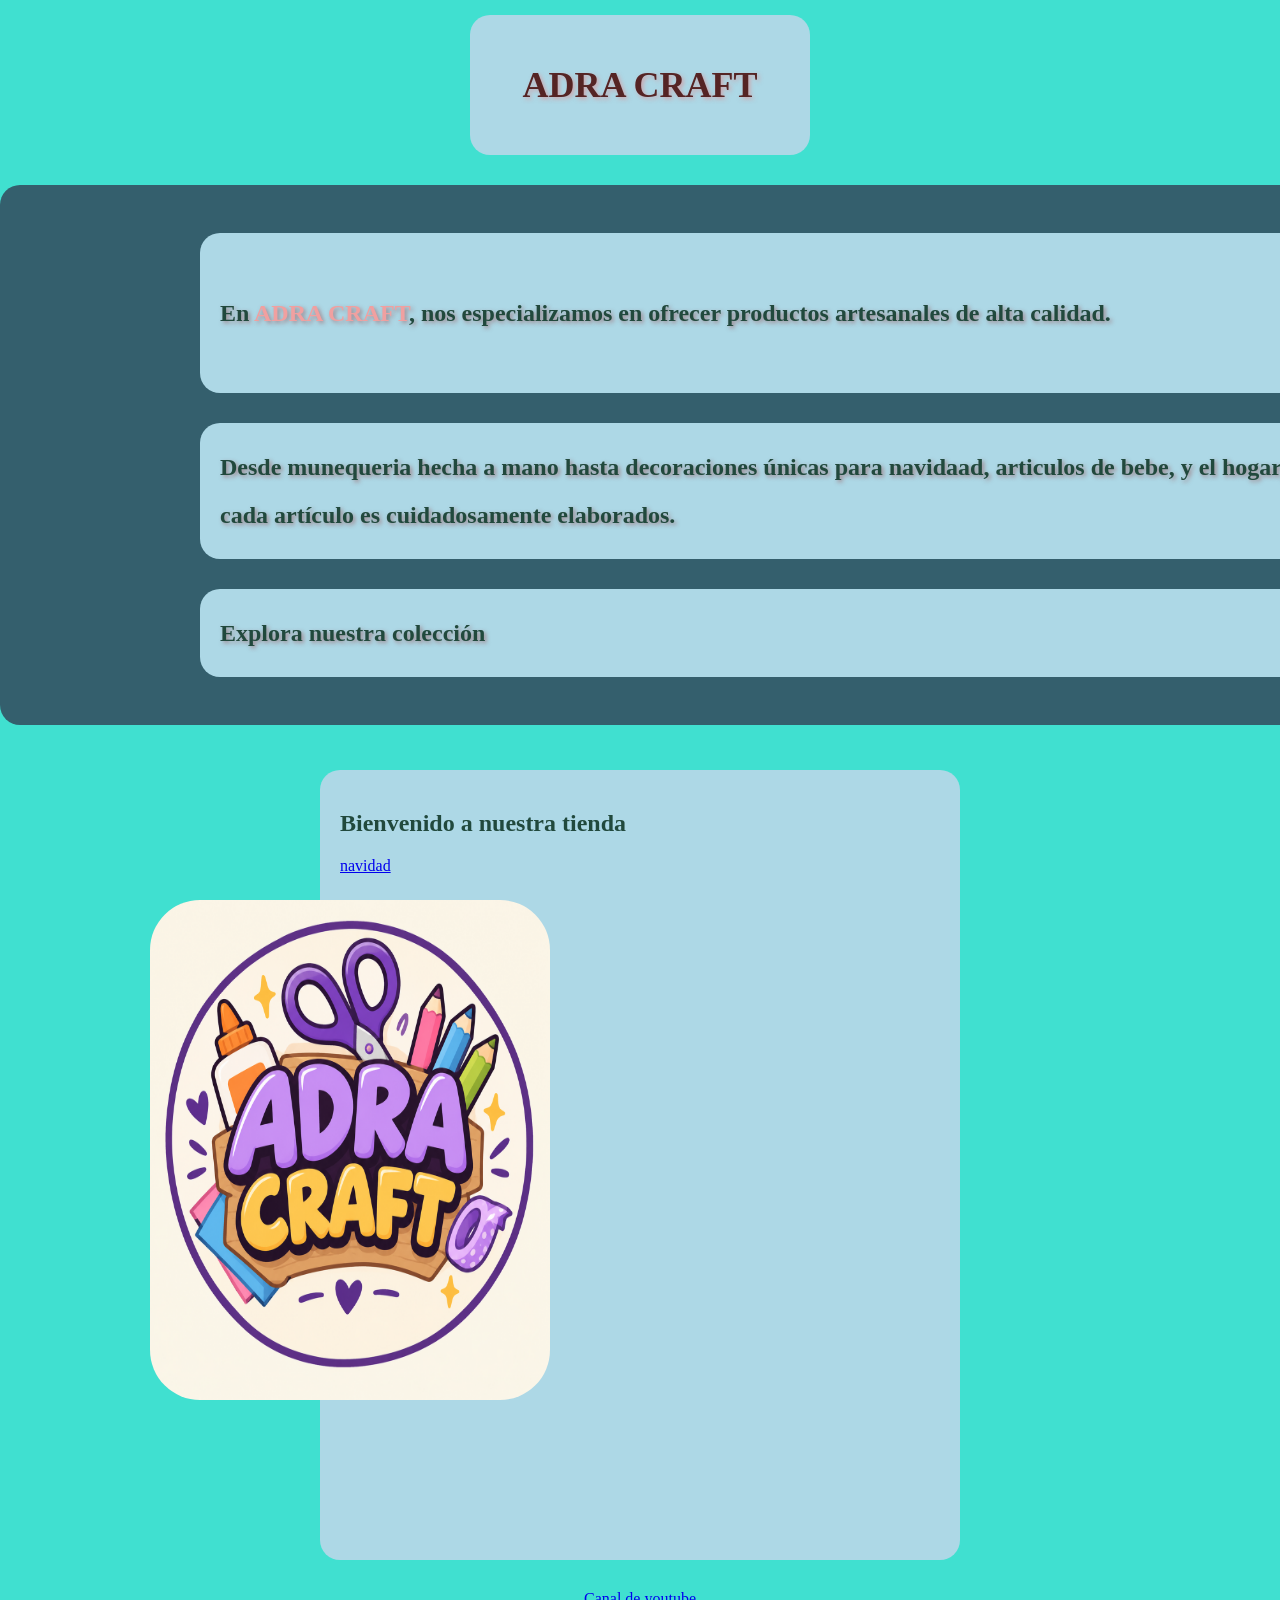
==== index.html @ d40aa236 "Add files via upload" ====
<!DOCTYPE html>
<html lang="en">
<head> 
    <meta charset="UTF-8">
    <link rel="stylesheet" href="estiloweb.css">
    <link rel="stylesheet" href="estilo1.css">
    <meta name="viewport" content="width=device-width, initial-scale=1.0">
    <link rel="icon" type="image/png" href="../imagen/logo-tipo.png">
    <title>ADRA CRAFT</title>
</head>

<body>

    <div  class="titulo">
    <h1>ADRA CRAFT</h1>
</div>
<div  class="subtitulo">
    <h3>
        <div class="subtitulo1">
        En <span>ADRA CRAFT</span>, nos especializamos en ofrecer productos artesanales de alta calidad. 
        </div>
        <div class="subtitulo2">
        Desde munequeria  hecha a mano hasta decoraciones únicas para navidaad, articulos de bebe, y  el hogar, cada artículo es cuidadosamente elaborados. 
        </div>
        <div class="subtitulo3">
        Explora nuestra colección 
        </div>
    </h3>
    </div>

<div class="bienvenido">
    <h2>Bienvenido a nuestra tienda</h2>
<a href="./pagina2/index.html">navidad</a>
</div>
<img src="./imagen/Logo.png" alt="Logo" class="logo">

<img src="./imagen/logo2.png" alt="Logo" class="logo2">


<a href="https://www.youtube.com/@MrALGIA">Canal de youtube</a> 





</body>
</html>
---- estiloweb.css ----
body {
    background-color: #70f8d6;
     margin: 0;
    min-height: 100vh;
    background-color: turquoise;

    display: flex;
    flex-direction: column;
    align-items: center;
}

div {
    background-color: lightblue;
    color: #21493d;
    margin: 30px;
    padding: 20px;
    border-radius: 20px;
    Width: 300px;

}

.titulo {
    width: 300px;
    height: 100px;
    background-color: lightblue;
    border-radius: 20px;

    margin: 15px auto;

    display: flex;
    justify-content: center;
    align-items: center;
}

.subtitulo {
    width: 1500px;
    height: 500px;
    border-radius: 20px;

    background-color: rgb(52, 95, 109);
    color: #21493d;
    margin: 30px;

    margin: 15px auto;

    display: flex;
    justify-content: center;
    align-items: center;
}
.subtitulo1 {
    width: 1100px;
    
}
.subtitulo2 {
    width: 1100px;
    
}
.subtitulo3 {
    width: 1100px;
    
}
.bienvenido {
    width: 600px;
    height: 750px;
}
.logo {
  width: 2500px;
  height: 600px;
  object-fit: cover;
  border-radius: 50px;

   position: absolute;
    left: 150px;
    top: 900px;
    width: 400px;
    height: 500px;
    object-fit: fill;
}

.logo2 {
  width: 1500px;
  height: 600px;
  object-fit: contain;
  border-radius: 50px;

  position: absolute;
    left: 1350px;
    top: 900px;
    width: 400px;
    height: 500px;
    object-fit: fill;
}
---- estilo1.css ----
h1 {
    color: #552424;
    font-size: 36px;
    line-height: 1.5;
    font-family: "Fancy" , cursive;
    text-align: center;
    text-shadow: 2px 2px 4px rgba(238, 117, 117, 0.5);
  
}

h3 {
    color: #552424;
    font-size: 24px;
    line-height: 1.5;
    font-family: "Fancy" , cursive;
    line-height: 2;
    text-shadow: 2px 2px 4px rgba(146, 48, 48, 0.5);
    span {
        color: #f0a0a0;
        font-size: 24px;
        line-height: 5;
        font-family: "Fancy" , cursive;
    }
}
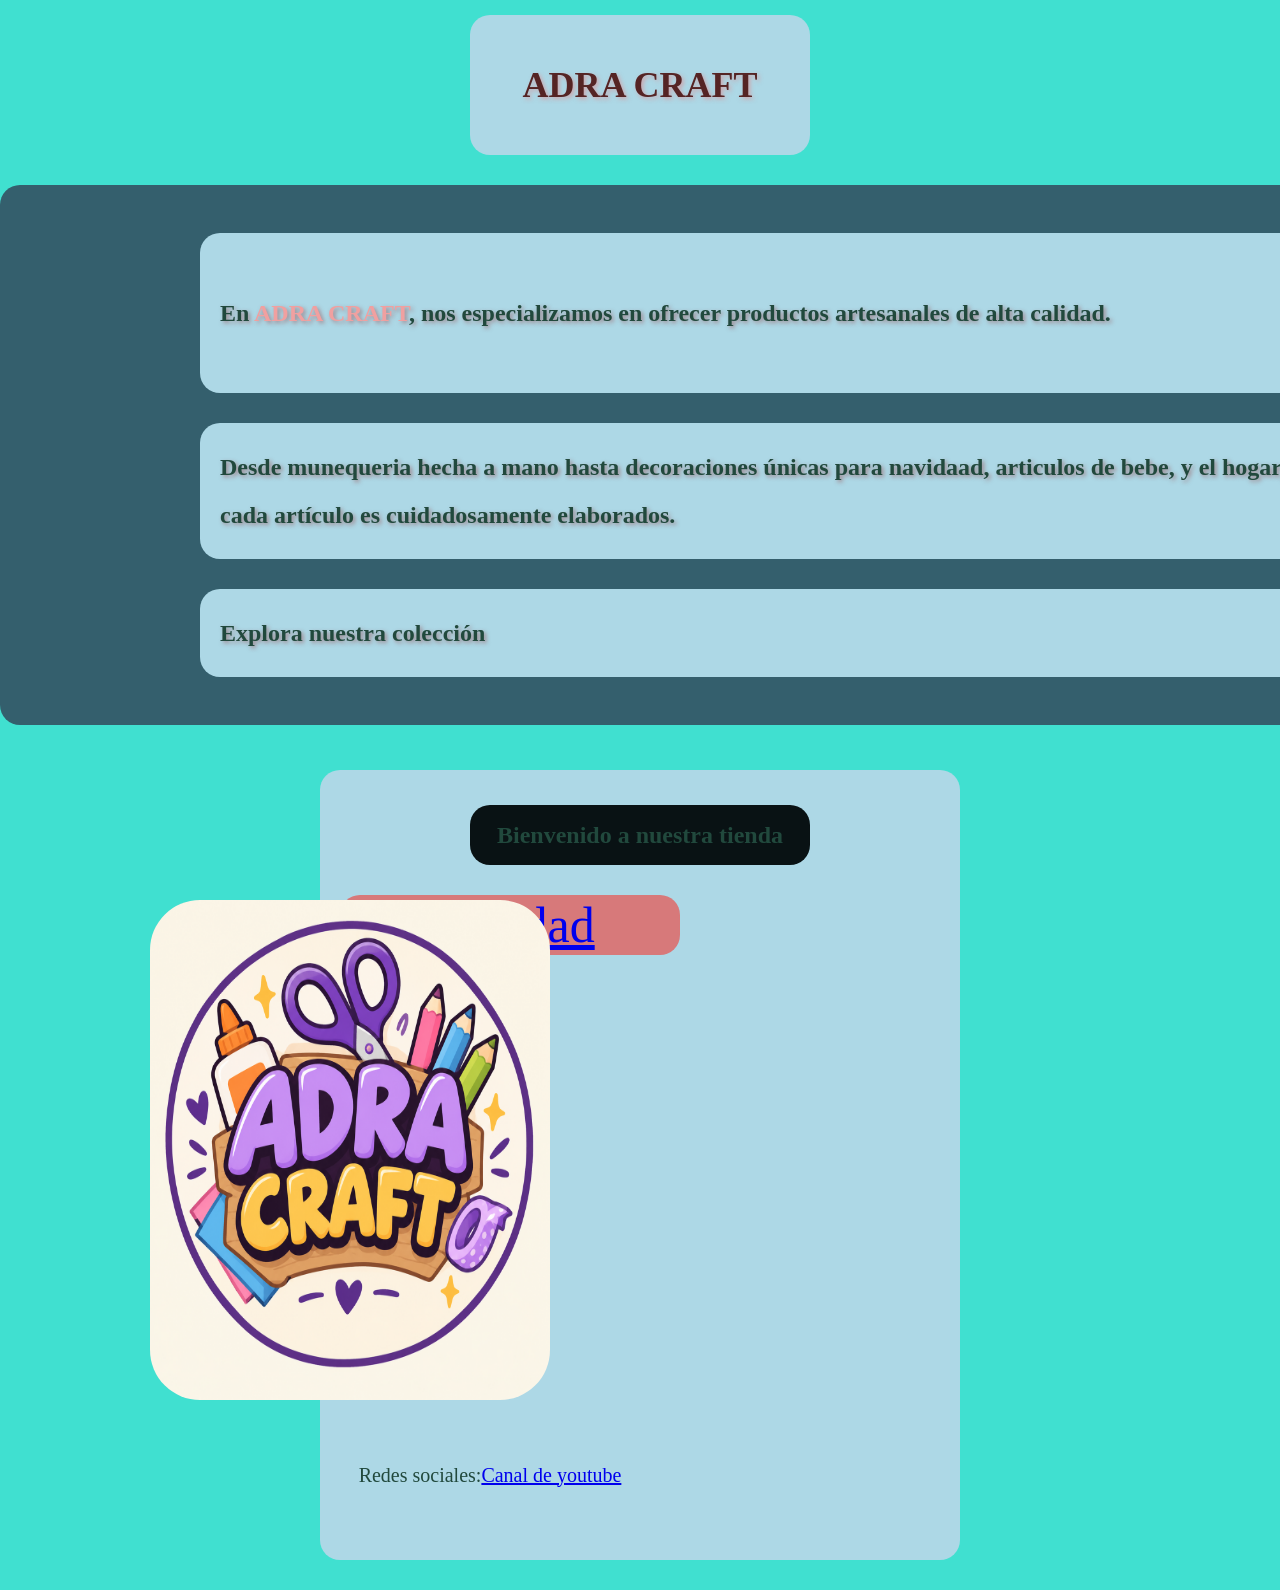
==== commit 8cb9bb44: "Add files via upload" ====
--- a/index.html
+++ b/index.html
@@ -5,7 +5,7 @@
     <link rel="stylesheet" href="estiloweb.css">
     <link rel="stylesheet" href="estilo1.css">
     <meta name="viewport" content="width=device-width, initial-scale=1.0">
-    <link rel="icon" type="image/png" href="../imagen/logo-tipo.png">
+    <link rel="icon" type="image/png" href="./imagen/logo-tipo.png">
     <title>ADRA CRAFT</title>
 </head>
 
@@ -29,15 +29,20 @@
     </div>
 
 <div class="bienvenido">
+    <div class="bienvenido1">
     <h2>Bienvenido a nuestra tienda</h2>
-<a href="./pagina2/index.html">navidad</a>
+    </div>
+<div class="link">
+<a href="./pagina2/index.html">Navidad</a>
 </div>
 <img src="./imagen/Logo.png" alt="Logo" class="logo">
 
 <img src="./imagen/logo2.png" alt="Logo" class="logo2">
 
-
-<a href="https://www.youtube.com/@MrALGIA">Canal de youtube</a> 
+<footer class ="footer">
+    <p> Redes sociales:</p>
+<a href="https://www.youtube.com/@MrALGIA" class="link2">Canal de youtube</a>
+</footer>
 
 
 
--- a/estiloweb.css
+++ b/estiloweb.css
@@ -63,6 +63,53 @@
     width: 600px;
     height: 750px;
 }
+.bienvenido1 {
+    width: 300px;
+    height: 20px;
+    background-color: rgb(9, 18, 20);
+    margin: 30px;
+
+    margin: 15px auto;
+
+    display: flex;
+    justify-content: center;
+    align-items: center;
+}
+.link {
+    width: 300px;
+    height: 20px;
+    background-color: rgba(241, 64, 58, 0.623);
+    margin: 30px;
+
+    margin: 15px auto;
+
+    display: flex;
+    justify-content: center;
+    align-items: center;
+
+    font-size: 50px;
+
+    position: absolute;
+    
+}
+.footer {
+    width: 300px;
+    height: 20px;
+    margin: 30px;
+
+    margin: 15px auto;
+
+    display: flex;
+    justify-content: center;
+    align-items: center;
+
+    font-size: 20px;
+
+    position: absolute;
+    bottom: -600px;
+
+    
+}
 .logo {
   width: 2500px;
   height: 600px;
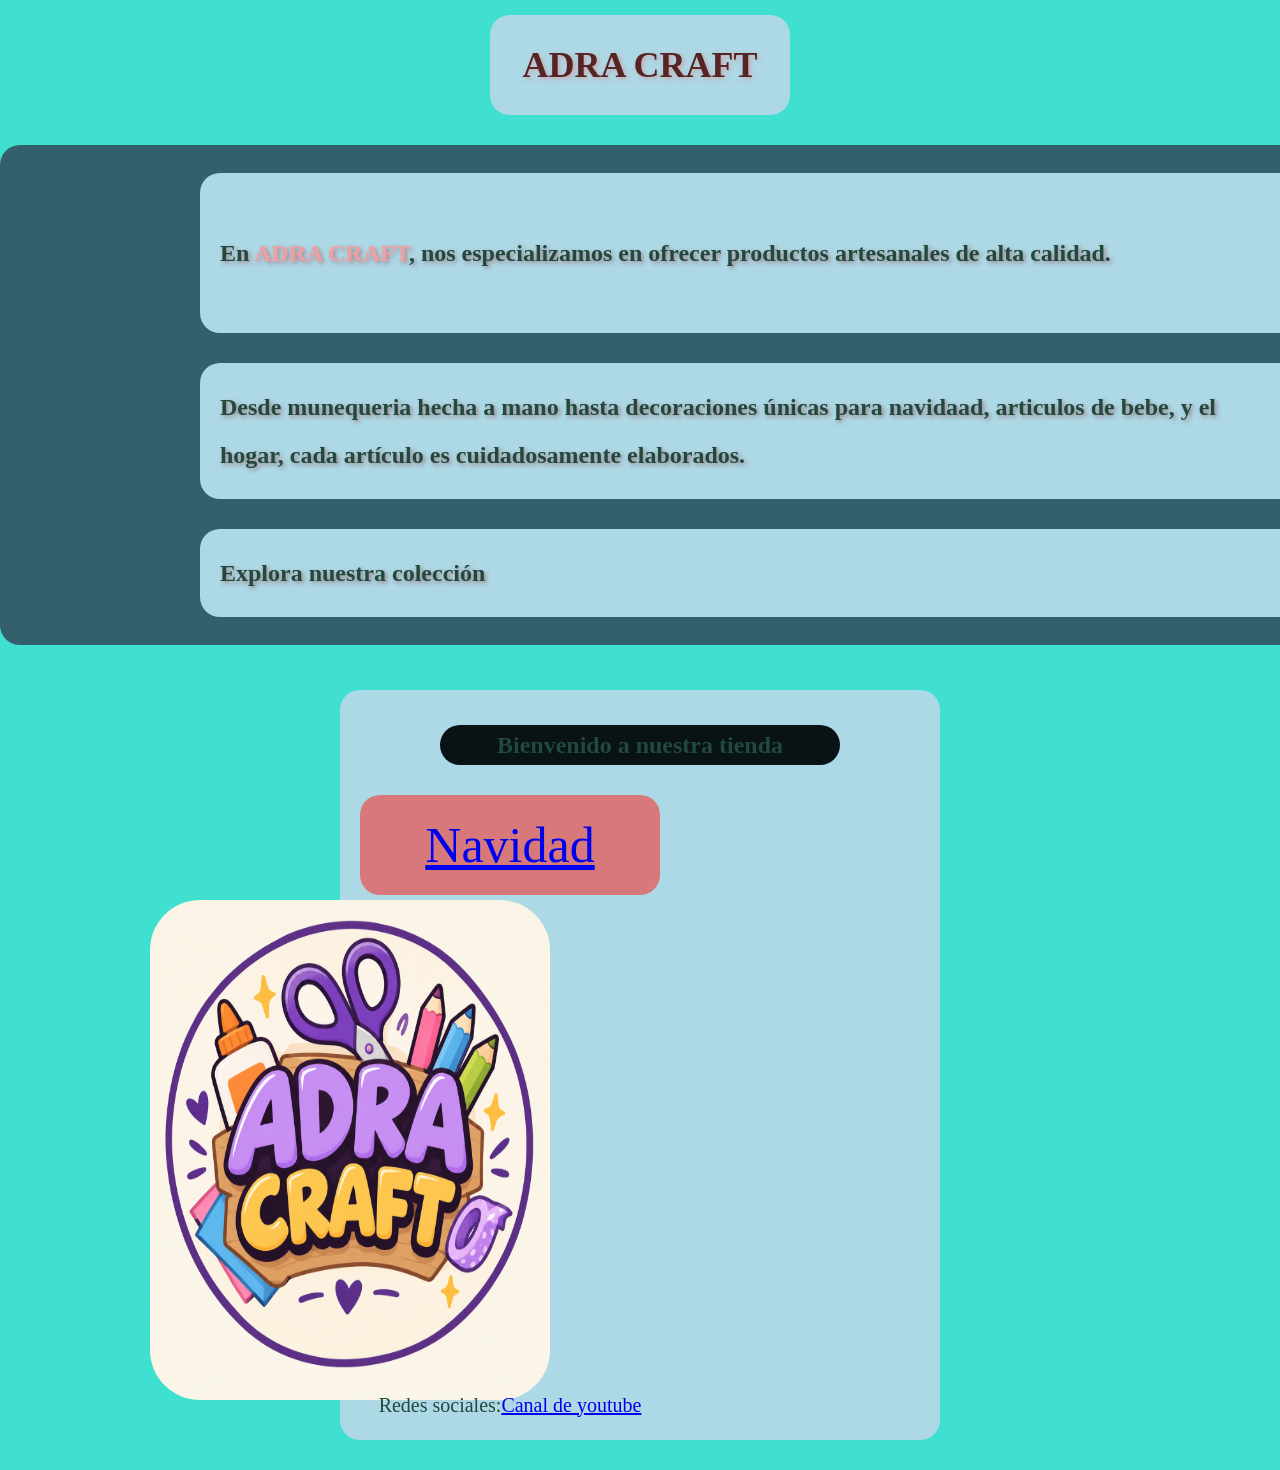
==== commit 1aa31724: "Add files via upload" ====
--- a/index.html
+++ b/index.html
@@ -5,7 +5,9 @@
     <link rel="stylesheet" href="estiloweb.css">
     <link rel="stylesheet" href="estilo1.css">
     <meta name="viewport" content="width=device-width, initial-scale=1.0">
+    <meta name="viewport" content="width=device-width, initial-scale=1.0">
     <link rel="icon" type="image/png" href="./imagen/logo-tipo.png">
+    <link rel="stylesheet" href="adaptador.css">
     <title>ADRA CRAFT</title>
 </head>
 
--- a/estiloweb.css
+++ b/estiloweb.css
@@ -64,7 +64,7 @@
     height: 750px;
 }
 .bienvenido1 {
-    width: 300px;
+    width: 400px;
     height: 20px;
     background-color: rgb(9, 18, 20);
     margin: 30px;
@@ -77,7 +77,7 @@
 }
 .link {
     width: 300px;
-    height: 20px;
+    height: 100px;
     background-color: rgba(241, 64, 58, 0.623);
     margin: 30px;
 
@@ -106,7 +106,7 @@
     font-size: 20px;
 
     position: absolute;
-    bottom: -600px;
+    bottom: -530px;
 
     
 }
--- a/adaptador.css
+++ b/adaptador.css
@@ -0,0 +1,40 @@
+
+/* Configuración general */
+* {
+    box-sizing: border-box;
+}
+
+body {
+    margin: 0;
+    padding: 0;
+    font-family: fantasy, cursive;
+}
+
+/* Las imágenes no deben salirse de la pantalla */
+img {
+    max-width: 100%;
+    height: auto;
+}
+
+/* Estilos para celulares */
+@media (max-width: 600px) {
+    h1 {
+        font-size: 28px;
+        text-align: center;
+    }
+
+    p {
+        font-size: 16px;
+    }
+
+    .contenedor {
+        width: 95%;
+        margin: 0 auto;
+    }
+
+    .logo {
+        width: 150px;
+        height: auto;
+    }
+}
+
